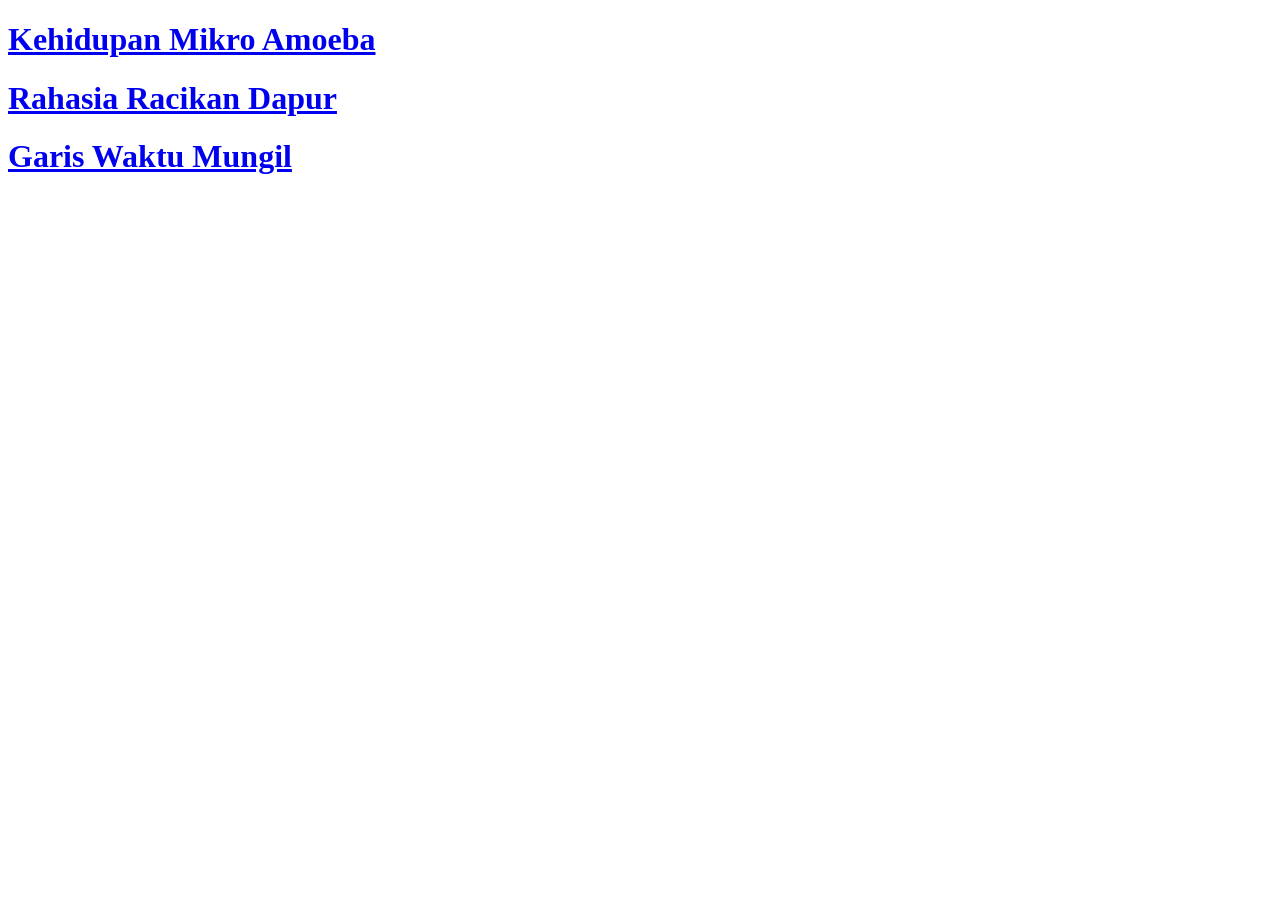
==== index.html @ db3c6db5 "Update index.html" ====
<!DOCTYPE html>
<html>
	<head>
    <title>Latihan List dan Tabel</title>
	</head>
	<body>
<h1><a href="puisi-01.html">Kehidupan Mikro Amoeba</a></h1>
<h1><a href="puisi-02.html">Rahasia Racikan Dapur</a></h1>
<h1><a href="puisi-03.html">Garis Waktu Mungil</a></h1>
		
	</body>
</html>
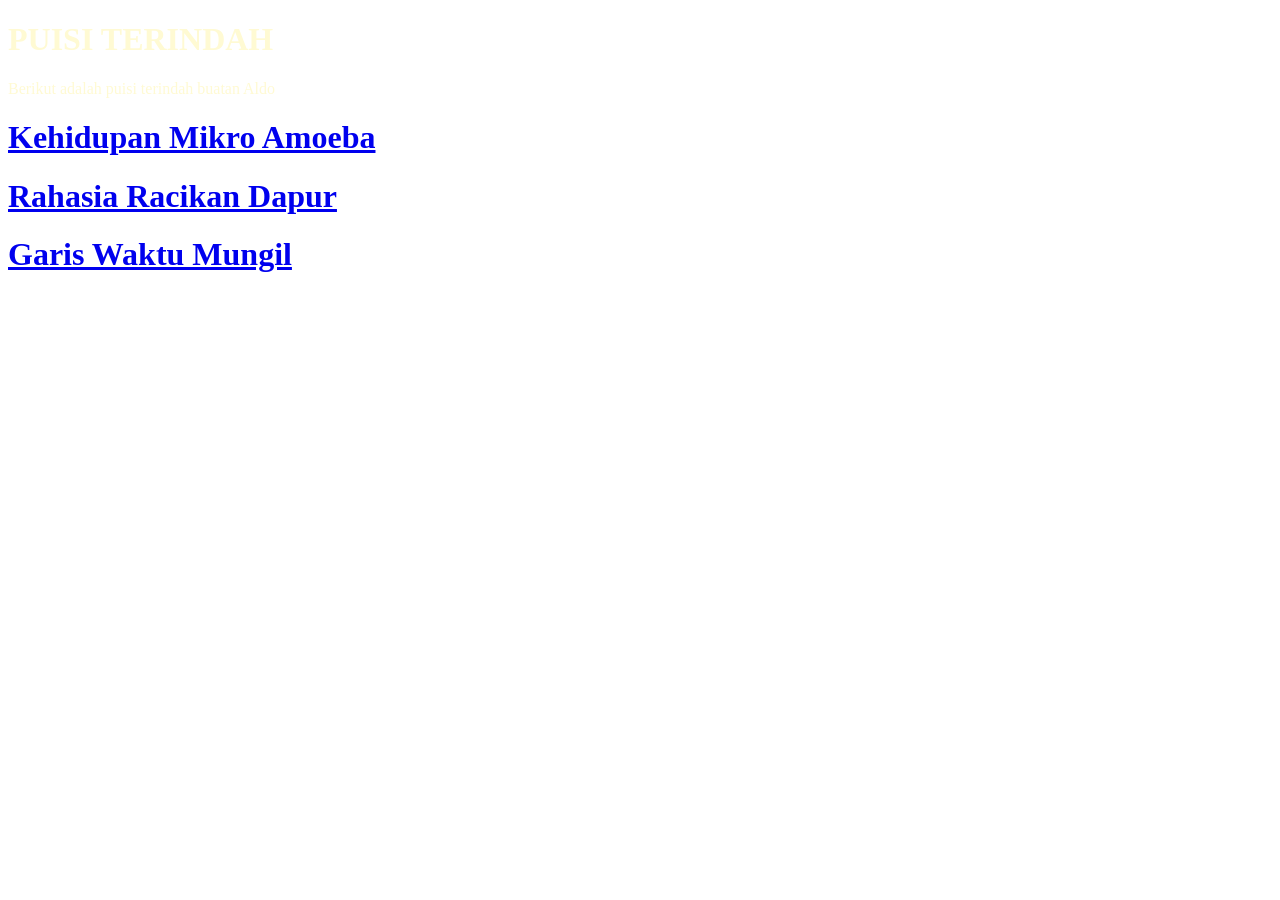
==== commit c9246bd1: "Update index.html" ====
--- a/index.html
+++ b/index.html
@@ -4,6 +4,11 @@
     <title>Latihan List dan Tabel</title>
 	</head>
 	<body>
+	<h1 style="color:#FFFAD3">PUISI TERINDAH</h1>
+
+<p style="color:#FFFAD3">
+Berikut adalah puisi terindah buatan Aldo
+</p>
 <h1><a href="puisi-01.html">Kehidupan Mikro Amoeba</a></h1>
 <h1><a href="puisi-02.html">Rahasia Racikan Dapur</a></h1>
 <h1><a href="puisi-03.html">Garis Waktu Mungil</a></h1>
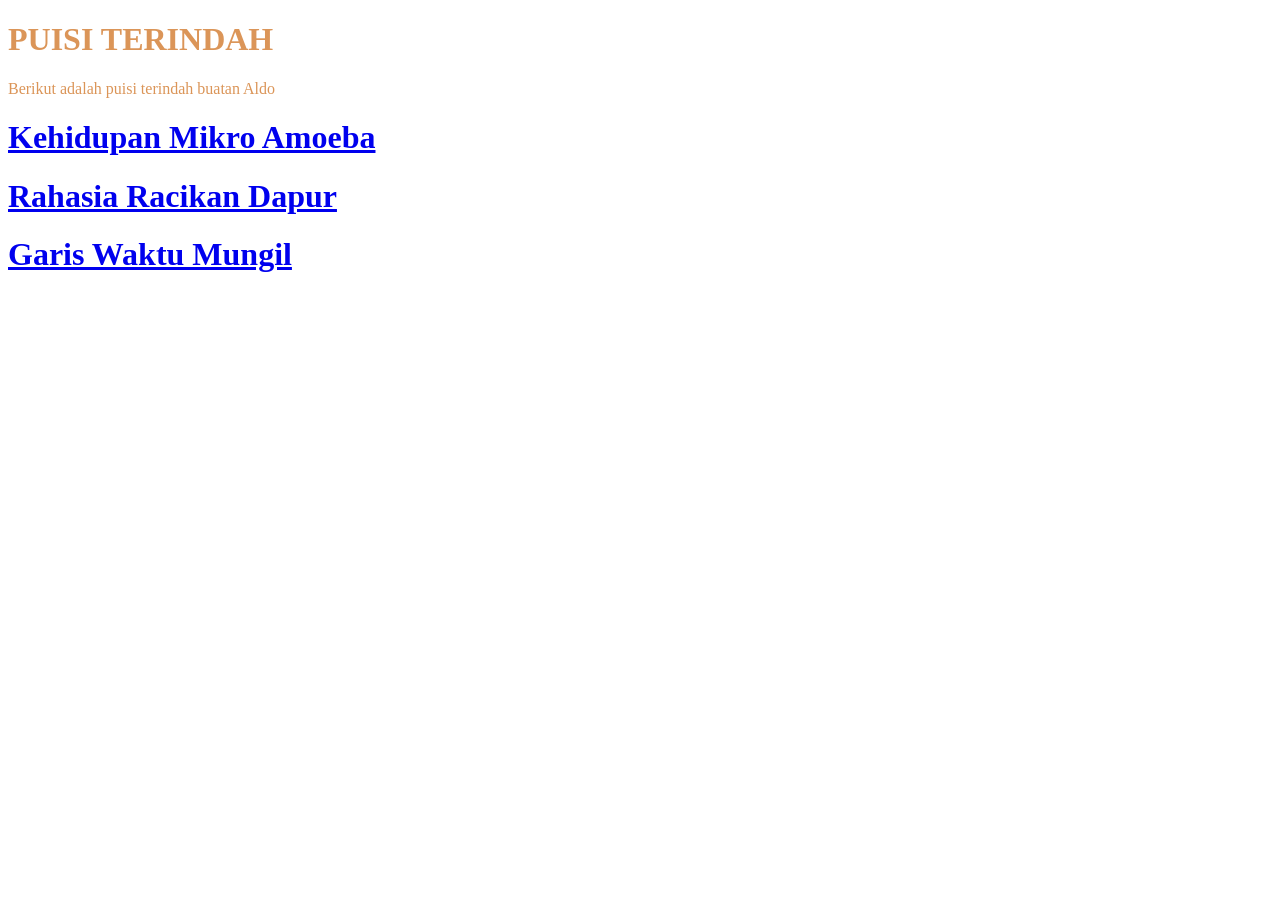
==== commit dbc638c5: "Update index.html" ====
--- a/index.html
+++ b/index.html
@@ -4,9 +4,9 @@
     <title>Latihan List dan Tabel</title>
 	</head>
 	<body>
-	<h1 style="color:#FFFAD3">PUISI TERINDAH</h1>
+	<h1 style="color:#DB9558">PUISI TERINDAH</h1>
 
-<p style="color:#FFFAD3">
+<p style="color:#DB9558">
 Berikut adalah puisi terindah buatan Aldo
 </p>
 <h1><a href="puisi-01.html">Kehidupan Mikro Amoeba</a></h1>
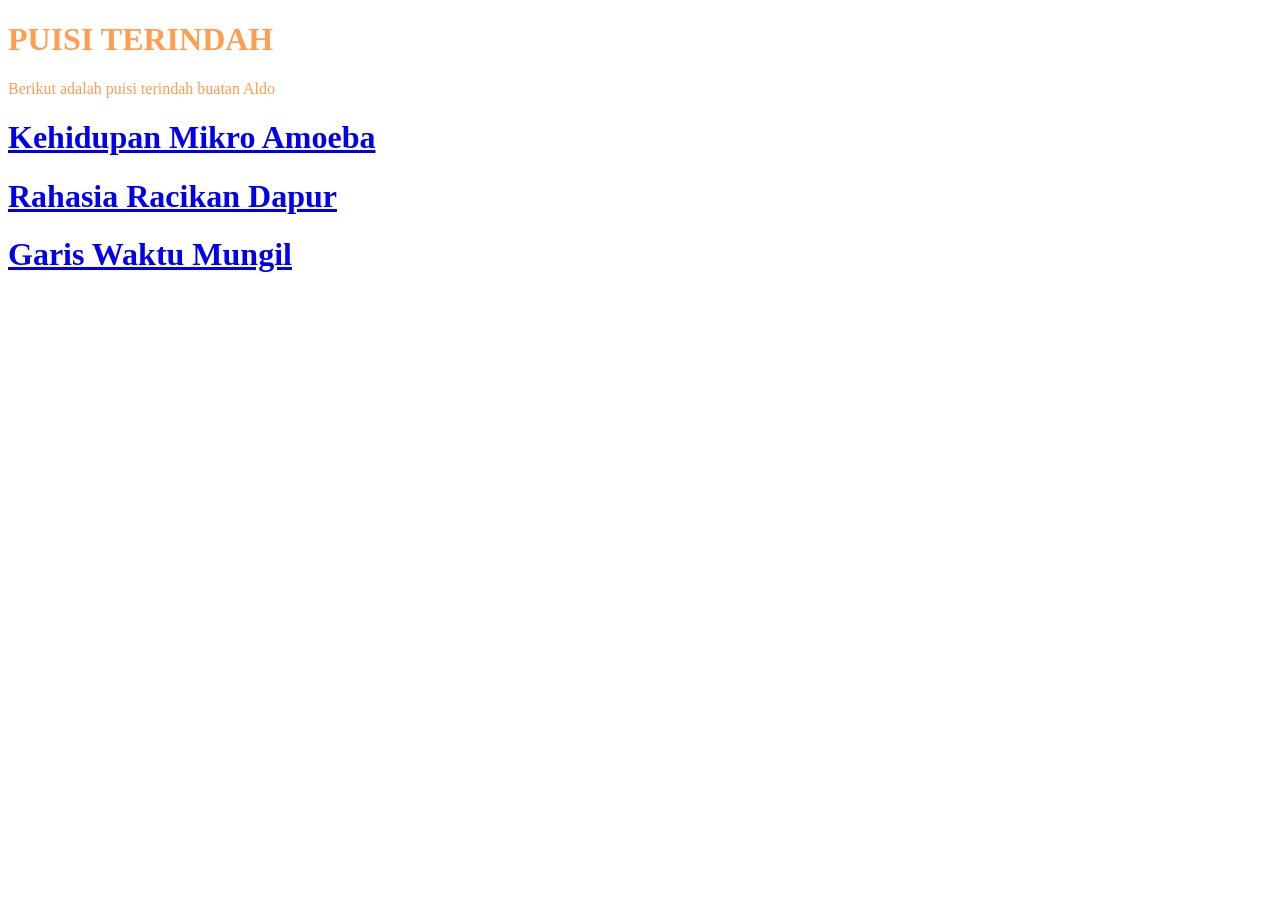
==== commit 6de684ed: "Update index.html" ====
--- a/index.html
+++ b/index.html
@@ -1,12 +1,13 @@
 <!DOCTYPE html>
 <html>
 	<head>
-    <title>Latihan List dan Tabel</title>
+	<link rel="stylesheet" href="style.css">
+    <title>Keindahan Sastera</title>
 	</head>
 	<body>
-	<h1 style="color:#DB9558">PUISI TERINDAH</h1>
+	<h1 style="color:#FF9D50">PUISI TERINDAH</h1>
 
-<p style="color:#DB9558">
+<p style="color:#FF9D50">
 Berikut adalah puisi terindah buatan Aldo
 </p>
 <h1><a href="puisi-01.html">Kehidupan Mikro Amoeba</a></h1>
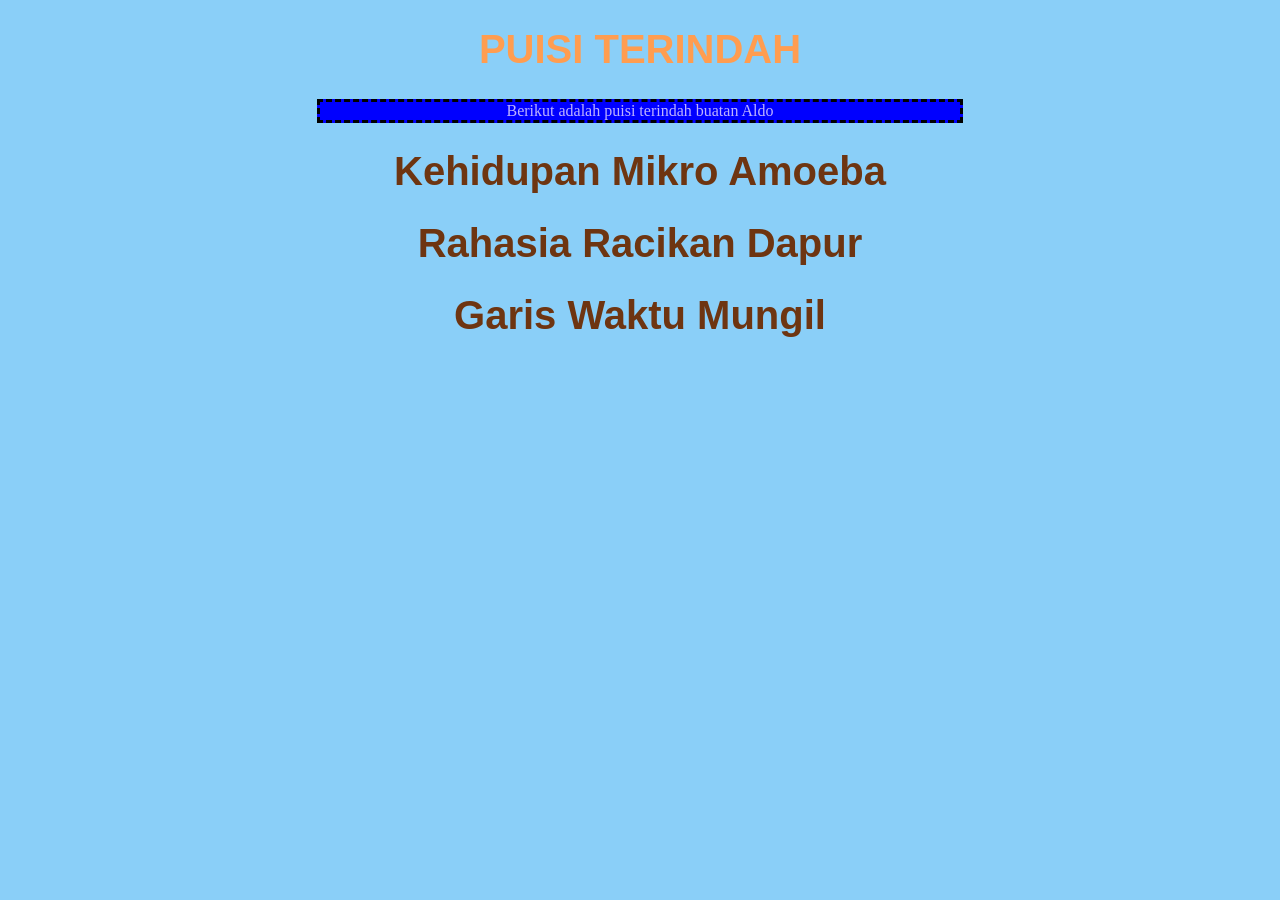
==== commit 374354ed: "Update index.html" ====
--- a/index.html
+++ b/index.html
@@ -7,7 +7,7 @@
 	<body>
 	<h1 style="color:#FF9D50">PUISI TERINDAH</h1>
 
-<p style="color:#FF9D50">
+<p class="tengah">
 Berikut adalah puisi terindah buatan Aldo
 </p>
 <h1><a href="puisi-01.html">Kehidupan Mikro Amoeba</a></h1>
--- a/style.css
+++ b/style.css
@@ -0,0 +1,34 @@
+body { background-color:#8ACFF8; }
+
+h1 {	color:#8ACFF8;
+		text-align:center;
+		font-size: 30pt;
+		font-weigth: normal;
+		font-family: sans-serif;
+		font-style: italicos;
+	}
+	
+p  {
+	color:#BDB2FF;
+	background-color: blue;
+	padding: 0.6 em;
+	margin: auto;
+	margin-botttom: 5 em;
+	text-align: right;
+	border: 3px dashed black;
+	width: 50%;
+	min-width: 40em;
+	}
+	
+.kanan { text-align: right; }
+.kiri { text-align: left; }
+.tengah { text-align: center; }
+	
+div {
+	text-align:center;
+	}
+	
+a {
+	color: #6E3511;
+	text-decoration:none;
+	}
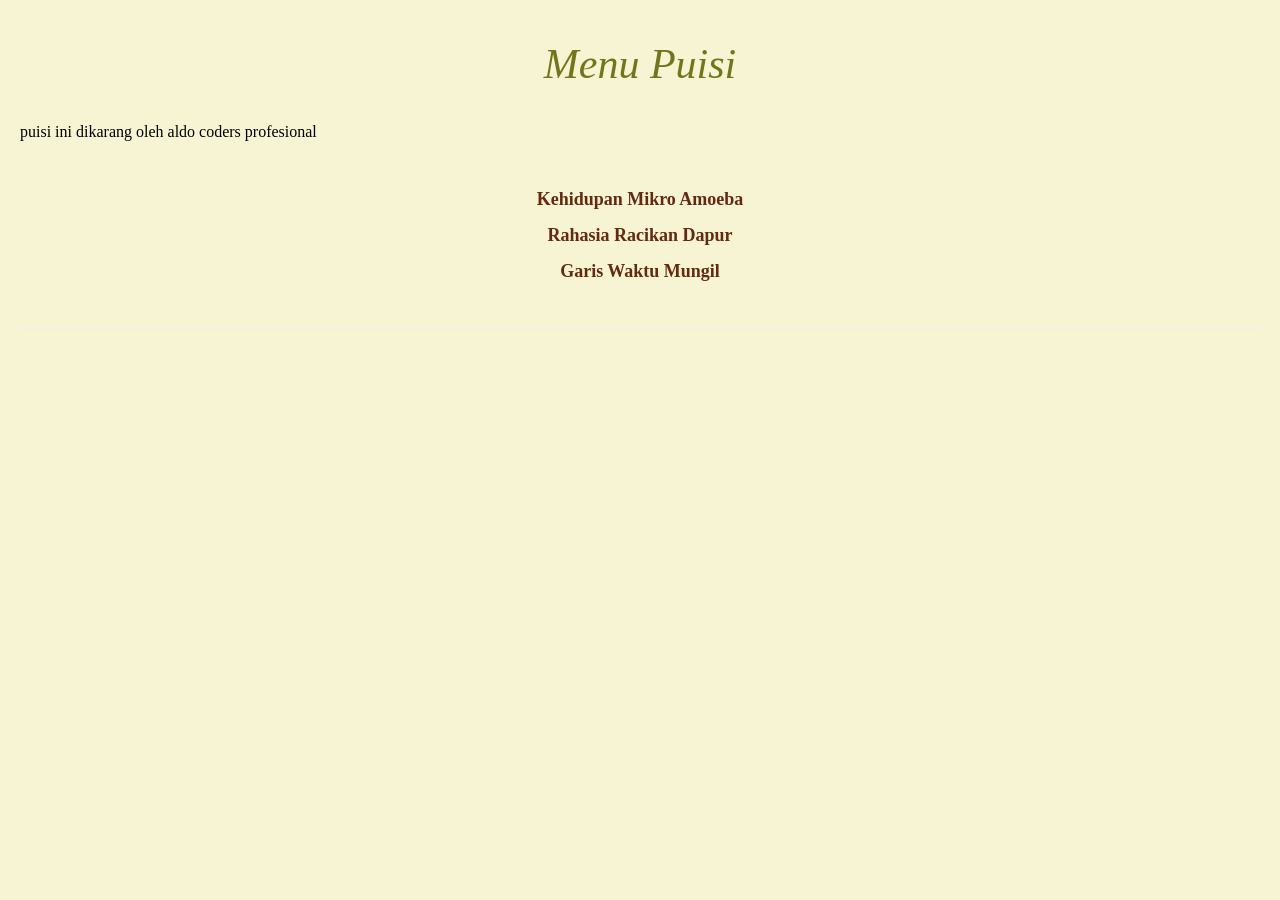
==== commit 0defdc7e: "Update index.html" ====
--- a/index.html
+++ b/index.html
@@ -1,18 +1,52 @@
 <!DOCTYPE html>
 <html>
-	<head>
-	<link rel="stylesheet" href="style.css">
-    <title>Keindahan Sastera</title>
-	</head>
-	<body>
-	<h1 style="color:#FF9D50">PUISI TERINDAH</h1>
 
-<p class="tengah">
-Berikut adalah puisi terindah buatan Aldo
-</p>
-<h1><a href="puisi-01.html">Kehidupan Mikro Amoeba</a></h1>
-<h1><a href="puisi-02.html">Rahasia Racikan Dapur</a></h1>
-<h1><a href="puisi-03.html">Garis Waktu Mungil</a></h1>
-		
-	</body>
+<head>
+  <title>Menu Puisi</title>
+  <link rel="stylesheet" href="style.css">
+  <style>
+    /* Override khusus halaman index */
+    .daftar-puisi {
+      text-align: center;
+      margin-top: 40px;
+      font-size: 18px;
+      line-height: 2;
+    }
+
+    .daftar-puisi a {
+      color: #642912;
+      text-decoration: none;
+      font-weight: bold;
+    }
+
+    .daftar-puisi a:hover {
+      text-decoration: underline;
+    }
+
+    hr {
+      border: none;
+      border-top: 1px solid #EEEEEE;
+      margin-top: 40px;
+    }
+  </style>
+</head>
+
+<body>
+  <h1>Menu Puisi</h1>
+
+  <div class="banner">
+    puisi ini dikarang oleh aldo coders profesional
+  </div>
+
+  <div class="daftar-puisi">
+    <a href="puisi-01.html">Kehidupan Mikro Amoeba</a><br>
+    <a href="puisi-02.html">Rahasia Racikan Dapur</a><br>
+    <a href="puisi-03.html">Garis Waktu Mungil</a>
+  </div>
+
+  <hr>
+
+
+</body>
+
 </html>
--- a/style.css
+++ b/style.css
@@ -1,34 +1,70 @@
-body { background-color:#8ACFF8; }
+/* Styling Utama Halaman */
+body {
+background-color: #f6f4d2;
+font-family: 'Times New Roman', Times, serif;
+margin: 0;
+padding: 30px 20px;
+}
 
-h1 {	color:#8ACFF8;
-		text-align:center;
-		font-size: 30pt;
-		font-weigth: normal;
-		font-family: sans-serif;
-		font-style: italicos;
-	}
-	
-p  {
-	color:#BDB2FF;
-	background-color: blue;
-	padding: 0.6 em;
-	margin: auto;
-	margin-botttom: 5 em;
-	text-align: right;
-	border: 3px dashed black;
-	width: 50%;
-	min-width: 40em;
-	}
-	
-.kanan { text-align: right; }
-.kiri { text-align: left; }
-.tengah { text-align: center; }
-	
-div {
-	text-align:center;
-	}
-	
-a {
-	color: #6E3511;
-	text-decoration:none;
-	}
+/* Judul Utama */
+h1 {
+text-align: center;
+color: #72751b;
+font-style: italic;
+font-size: 42px;
+font-weight: normal;
+margin-top: 10px;
+margin-bottom: 35px;
+}
+
+/* Styling Kotak Paragraf (Pengganti Flexbox menggunakan margin auto) */
+p {
+width: 90%;
+max-width: 650px;
+margin: 20px auto;
+padding: 18px 25px;
+border: 2px solid #000000;
+box-sizing: border-box;
+color: #d63b96;
+font-size: 18px;
+line-height: 1.5;
+}
+
+/* Pengaturan Perataan Teks */
+.kanan {
+text-align: right;
+}
+
+.kiri {
+text-align: left;
+}
+
+/* Warna Latar Belakang Kotak berdasarkan Atribut / Class */
+p[biru], .biru {
+background-color: #b6daf7;
+}
+
+p[oren], .oren {
+background-color: #e2b8eb;
+}
+
+p[coklat], .coklat {
+background-color: #fde8db;
+}
+
+/* Styling Khusus untuk Kotak Link (Tombol Kembali ke Home) */
+p:last-of-type {
+background-color: #d2ebd4;
+text-align: center;
+}
+
+p a {
+color: #6b6d1e;
+text-decoration: none;
+font-size: 18px;
+font-weight: normal;
+}
+
+p a:hover {
+text-decoration: underline;
+}
